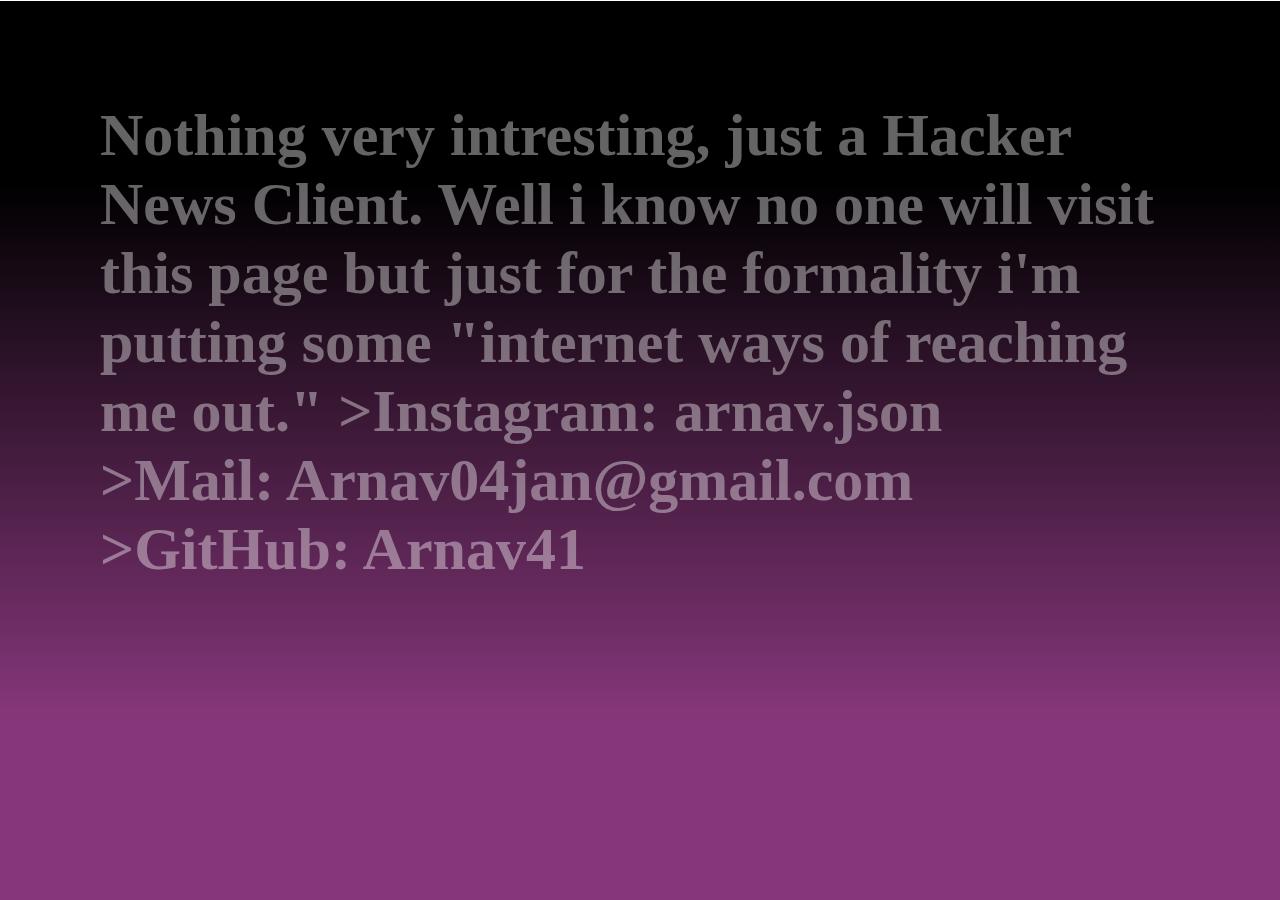
==== about.html @ 2c053cd6 "first commit" ====
<!DOCTYPE html>
<html lang="en">
<head>
    <meta charset="UTF-8">
    <meta http-equiv="X-UA-Compatible" content="IE=edge">
    <meta name="viewport" content="width=device-width, initial-scale=1.0">
    <title>Document</title>
</head>
<body>
    
    <div class="waveWrapper waveAnimation">
        
        <div class="waveWrapperInner bgTop">
          <div class="wave waveTop" style="background-image: url('http://front-end-noobs.com/jecko/img/wave-top.png')"></div>
        </div>
        <div class="waveWrapperInner bgMiddle">
            
          <div class="wave waveMiddle" style="background-image: url('http://front-end-noobs.com/jecko/img/wave-mid.png')"></div>
        </div>
        
        <div class="waveWrapperInner bgBottom">
            <h1>Nothing very intresting, just a Hacker News Client.
                Well i know no one will visit this page but just for the formality
                i'm putting some "internet ways of reaching me out."
                
                >Instagram: arnav.json
                <br>
                >Mail: Arnav04jan@gmail.com
                <br>
                >GitHub: Arnav41
            </h1>
          <div class="wave waveBottom" style="background-image: url('http://front-end-noobs.com/jecko/img/wave-bot.png')"></div>
        </div>
      </div>
</body>

<style>
    h1{
        margin: 100px;
        color: white;
        font-size: 60px;
    }
    @keyframes move_wave {
    0% {
        transform: translateX(0) translateZ(0) scaleY(1)
    }
    50% {
        transform: translateX(-25%) translateZ(0) scaleY(0.55)
    }
    100% {
        transform: translateX(-50%) translateZ(0) scaleY(1)
    }
}
.waveWrapper {
    overflow: hidden;
    position: absolute;
    left: 0;
    right: 0;
    bottom: 0;
    top: 0;
    margin: auto;
}
.waveWrapperInner {
    position: absolute;
    width: 100%;
    overflow: hidden;
    height: 100%;
    bottom: -1px;
    background-image: linear-gradient(to top, #86377b 20%, #000000 80%);
}
.bgTop {
    z-index: 15;
    opacity: 0.5;
}
.bgMiddle {
    z-index: 10;
    opacity: 0.20;
}
.bgBottom {
    z-index: 5;
}
.wave {
    position: absolute;
    left: 0;
    width: 200%;
    height: 100%;
    background-repeat: repeat no-repeat;
    background-position: 0 bottom;
    transform-origin: center bottom;
}
.waveTop {
    background-size: 50% 100px;
}
.waveAnimation .waveTop {
  animation: move-wave 3s;
   -webkit-animation: move-wave 3s;
   -webkit-animation-delay: 1s;
   animation-delay: 1s;
}
.waveMiddle {
    background-size: 50% 120px;
}
.waveAnimation .waveMiddle {
    animation: move_wave 10s linear infinite;
}
.waveBottom {
    background-size: 50% 100px;
}
.waveAnimation .waveBottom {
    animation: move_wave 15s linear infinite;
}
</style>


</html>
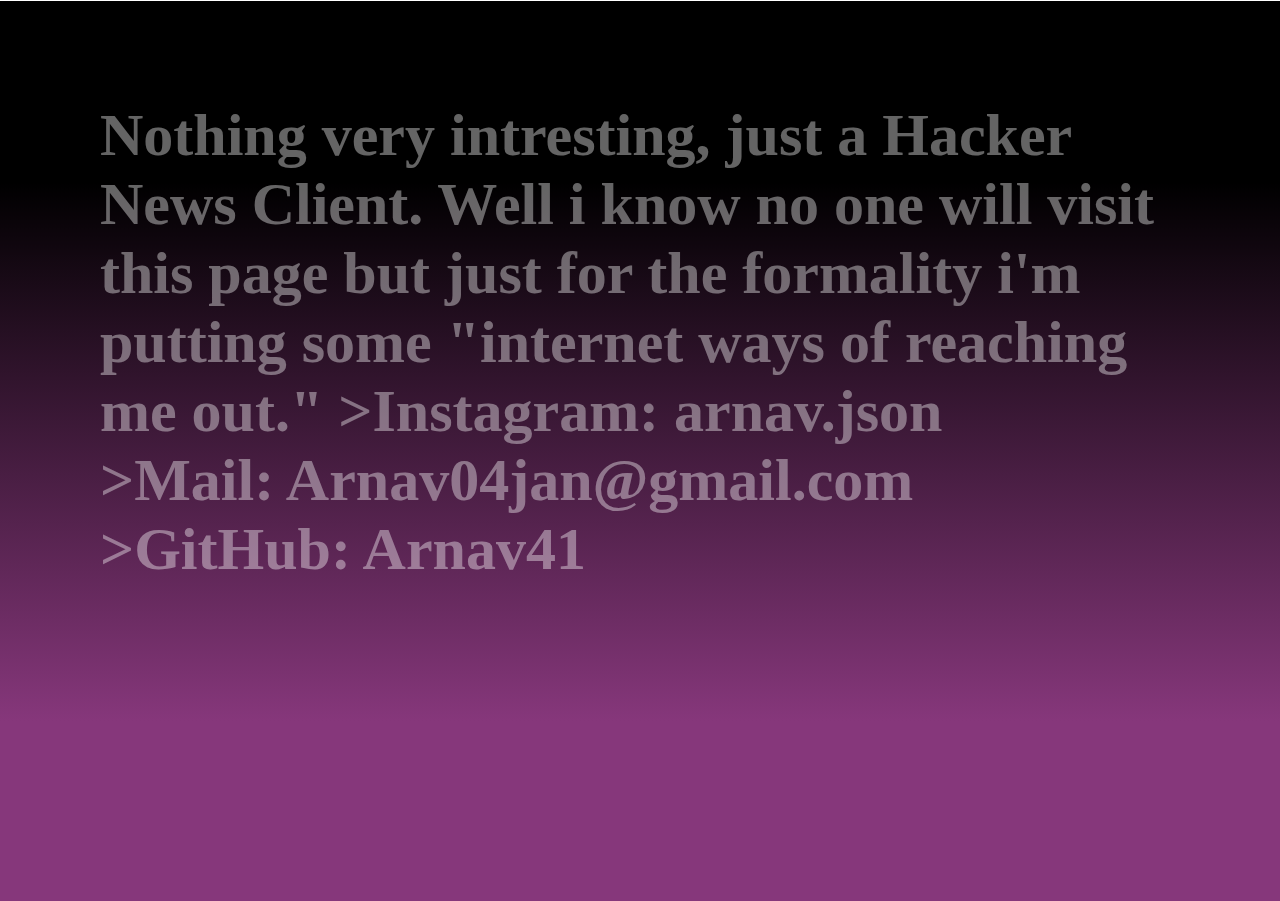
==== commit acc1f792: "Update about.html" ====
--- a/about.html
+++ b/about.html
@@ -52,7 +52,6 @@
     }
 }
 .waveWrapper {
-    overflow: hidden;
     position: absolute;
     left: 0;
     right: 0;
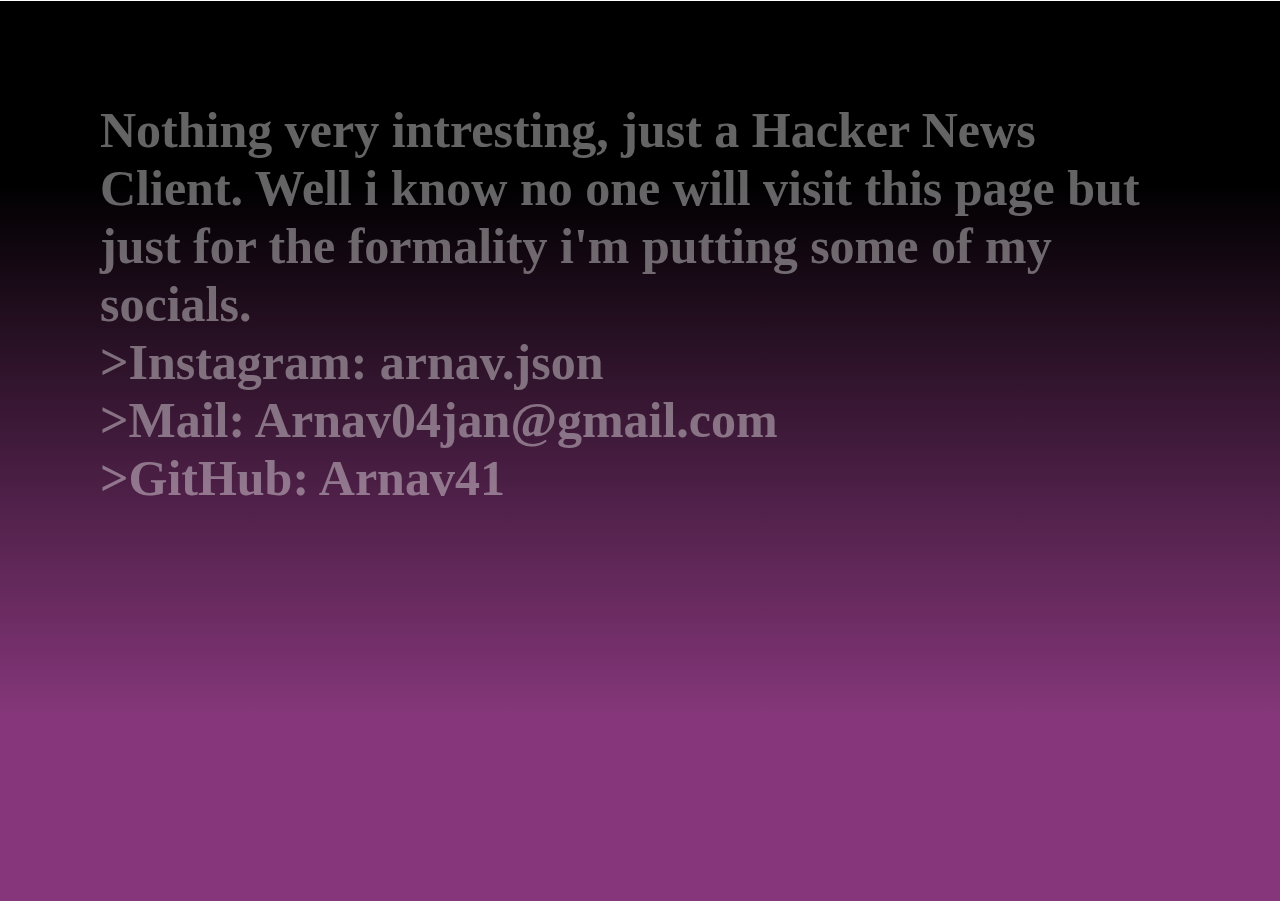
==== commit b404f5d9: "about" ====
--- a/about.html
+++ b/about.html
@@ -21,7 +21,8 @@
         <div class="waveWrapperInner bgBottom">
             <h1>Nothing very intresting, just a Hacker News Client.
                 Well i know no one will visit this page but just for the formality
-                i'm putting some "internet ways of reaching me out."
+                i'm putting some of my socials.
+                <br>
                 
                 >Instagram: arnav.json
                 <br>
@@ -38,7 +39,7 @@
     h1{
         margin: 100px;
         color: white;
-        font-size: 60px;
+        font-size: 50px;
     }
     @keyframes move_wave {
     0% {
